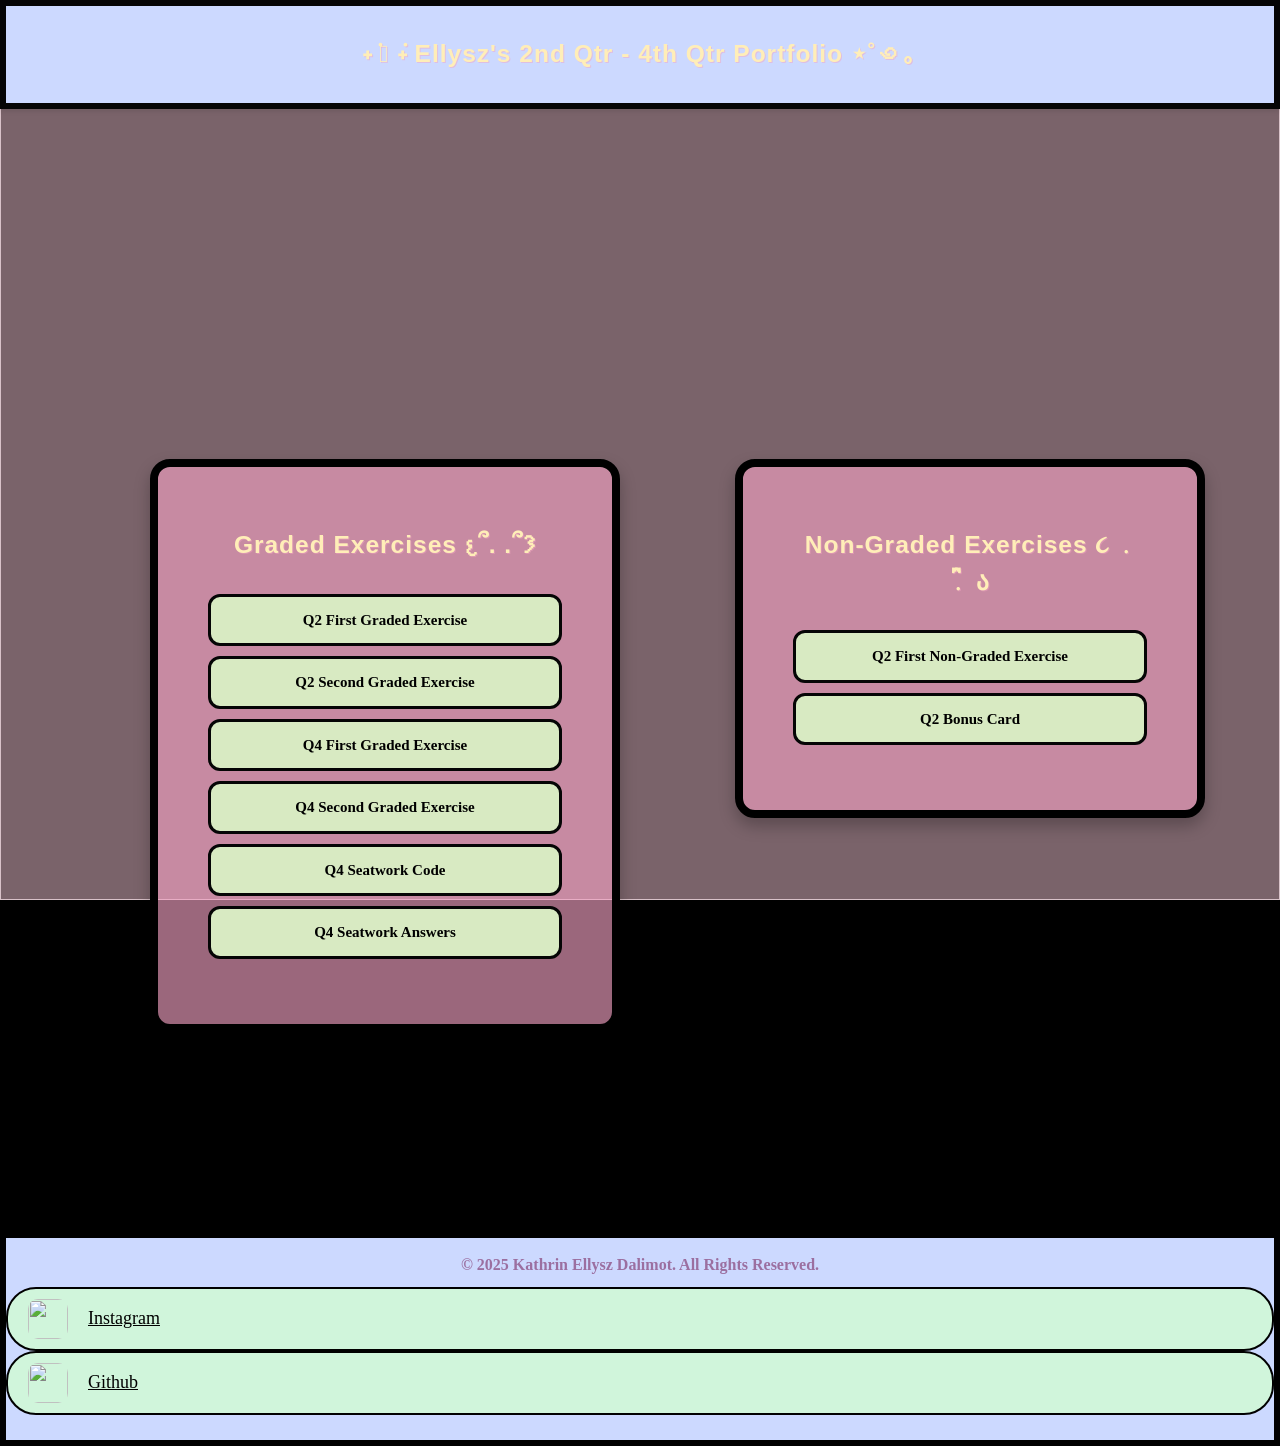
==== index.html @ fb040a66 "final" ====
<!DOCTYPE html>
<html>
<head>
  <title>Dalimot Portfolio</title>
    <link rel ="icon" type="image/png" href="faviconsolo.png">
  <link rel="stylesheet" href="https://www.w3schools.com/w3css/4/w3.css">
  <style>
    body {
      background-image: url('bgindex.jpg');
      background-attachment: fixed;
      background-position: center;
      background-size: cover;
      margin: 0;
      padding: 0;
      font-family: Comic Sans MS;
      color: #3a2c33;
      overflow-x: hidden;
      overflow-y: auto;
      background-color: #000000;
    }

    header {
            width: 100%;
            margin: 0;
            background-color: rgb(204, 217, 255);
            border: 6px solid rgb(5, 5, 5);
            color: rgb(102, 0, 0);
            text-align: center;
            font-family: 'Comic Sans MS', cursive, sans-serif;
            padding: 20px 0;
            box-shadow: 0 2px 5px rgba(0,0,0,0.1);
            box-sizing: border-box;
        }

    .bg-image {
      position: fixed;
      top: 0;
      left: 0;
      width: 100%;
      height: 100%;
      object-fit: cover;
      z-index: -2;
    }

    .overlay {
      position: fixed;
      top: 0;
      left: 0;
      width: 100%;
      height: 100%;
      background-color: rgba(243, 198, 211, 0.5);
      z-index: -1;
    }

    .portfolio-container {
      display: flex;
      justify-content: space-between;
      align-items: flex-start;
      margin: 175px 75px 100px 75px;
      gap: 40px; 
    }
    .portfolio-card {
      flex: 1;
      max-width: 550px;
      margin: 175px 0 100px 75px;
      background: #f2a2c2a3;
      border-radius: 20px;
      border:rgb(0, 0, 0) 8px solid;
      box-shadow: 0 8px 16px rgba(0,0,0,0.25);
      padding: 50px;
      text-align: center;
      transition: transform 0.3s ease;
    }

    .portfolio-card:hover {
      transform: scale(1.03);
    }

    h1, h2 {
      font-weight: bold;
      color: #ffeeb8;
      text-shadow: 1px 1px #f2a2c279;
      font-size: 24.5px;
      text-align: center; 
      line-height: 1.5;
      letter-spacing: 1px;
    }

    nav ul {
      list-style-type: none;
      padding: 0;
      margin-top: 30px;
    }

    nav ul li {
      margin: 10px 0;
    }

    nav ul li a {
      display: block;
      text-decoration: none;
      background-color: #d8eac2;
      color: rgb(0, 0, 0);
       border: 3px solid rgb(5, 5, 5);
      padding: 12px;
      border-radius: 12px;
      transition: 0.3s;
      font-weight: bold;
    }

    nav ul li a:hover {
      background-color: #c0ade8;
      transform: translateY(-2px);
      box-shadow: 0 4px 8px rgba(250, 143, 202, 0.3);
    }
      footer {
            text-align: center;
            padding: 15px 0px 25px;
           background-color: rgb(204, 217, 255);
            color: rgb(155, 111, 160);
            font-size: 16px;
            box-shadow: 0px -2px 5px rgba(0, 0, 0, 0.1);
            border: 6px solid rgb(0, 0, 0);
        }

        footer p {
          margin: 0 0 10px 0;
          font-weight: bold;
        }


   

    social-media-links {
  display: flex;
  justify-content: center;
  align-items: center;
  gap: 25px;
  flex-wrap: wrap;
}

.social-media-links a {
  display: flex;
  align-items: center;
  gap: 10px;
  text-decoration: underline;
  color: black;
  background: rgba(209, 250, 215, 0.881);
  padding: 10px 20px;
  border-radius: 30px;
  font-size: 18px;
  border: 2px solid black;
  transition: all 0.3s ease;
}
    .social-media-links a:hover {
  transform: translateY(-5px) scale(1.05); 
  background: rgba(171, 231, 176, 0.911);
  color: #9765a1;
  text-decoration: none;
  box-shadow: 0 8px 20px  rgba(134, 123, 196, 0.531);
   }

.icon {
  width: 40px;
  height: 40px;
  border-radius: 10px;
  margin-right: 10px;
  transition: transform 0.3s ease;
}

.social-media-links a:hover .icon {
  transform: rotate(10deg) scale(1.2);
  box-shadow: 0 0 20px rgba(255, 150, 170, 0.7);
}
        </style>
        </head>

 

<header>
  <h1> ˖ ݁𖥔 ݁˖ Ellysz's 2nd Qtr - 4th Qtr Portfolio ⋆˚꩜｡</h1>

</header>
<body>
  <img src="bgindex.jpg" class="bg-image">
  <div class="overlay"></div>

<section class="portfolio-container">

   <div class="portfolio-card w3-animate-opacity">
    <h1> Graded Exercises 𐔌՞. .՞𐦯 </h1>
    <nav>
      <ul>
        <li><a href="public/2Q1GPotassiumDalimot.html">Q2 First Graded Exercise</a></li>
          <li><a href="public/2Q2GPotassiumDalimot.html">Q2 Second Graded Exercise</a></li>
          <li><a href="public/quarter 4/q41gPotassiumDalimot.html">Q4 First Graded Exercise</a></li>
          <li><a href="public/quarter 4/q42gPotassiumDalimot.html">Q4 Second Graded Exercise</a></li>
          <li><a href="public/quarter 4/PotassiumDalimotSeatwork2.html">Q4 Seatwork Code</a></li>
          <li><a href="public/quarter 4/PotassiumDalimotSeatwork2.md">Q4 Seatwork Answers</a></li>
      </ul>
    </nav>
  </div>
 
  <div class="portfolio-card w3-animate-opacity">
    <h1> Non-Graded Exercises ૮ ․ ․ ྀིა </h1>
    <nav>
      <ul>
         <li><a href="public/Q21NGPotassiumDalimot.html">Q2 First Non-Graded Exercise</a></li>
         <li><a href="public/2QBonusCardDalimot.html">Q2 Bonus Card</a></li>
      </ul>
    </nav>
  </div>
</section>
<footer>
   <p>© 2025 Kathrin Ellysz Dalimot. All Rights Reserved. </p>
     <div class = "social-media-links">
      <a href="https://www.instagram.com/kathrinellysz/">
        <img src="insta.png" class="icon"> Instagram
      </a>
      <a href="https://github.com/ellysz24/CS3_2ndQtrPortfolioDalimot">
        <img src="github.png" class="icon"> Github
      </a>
        </div>
</footer>
</body>
</html>
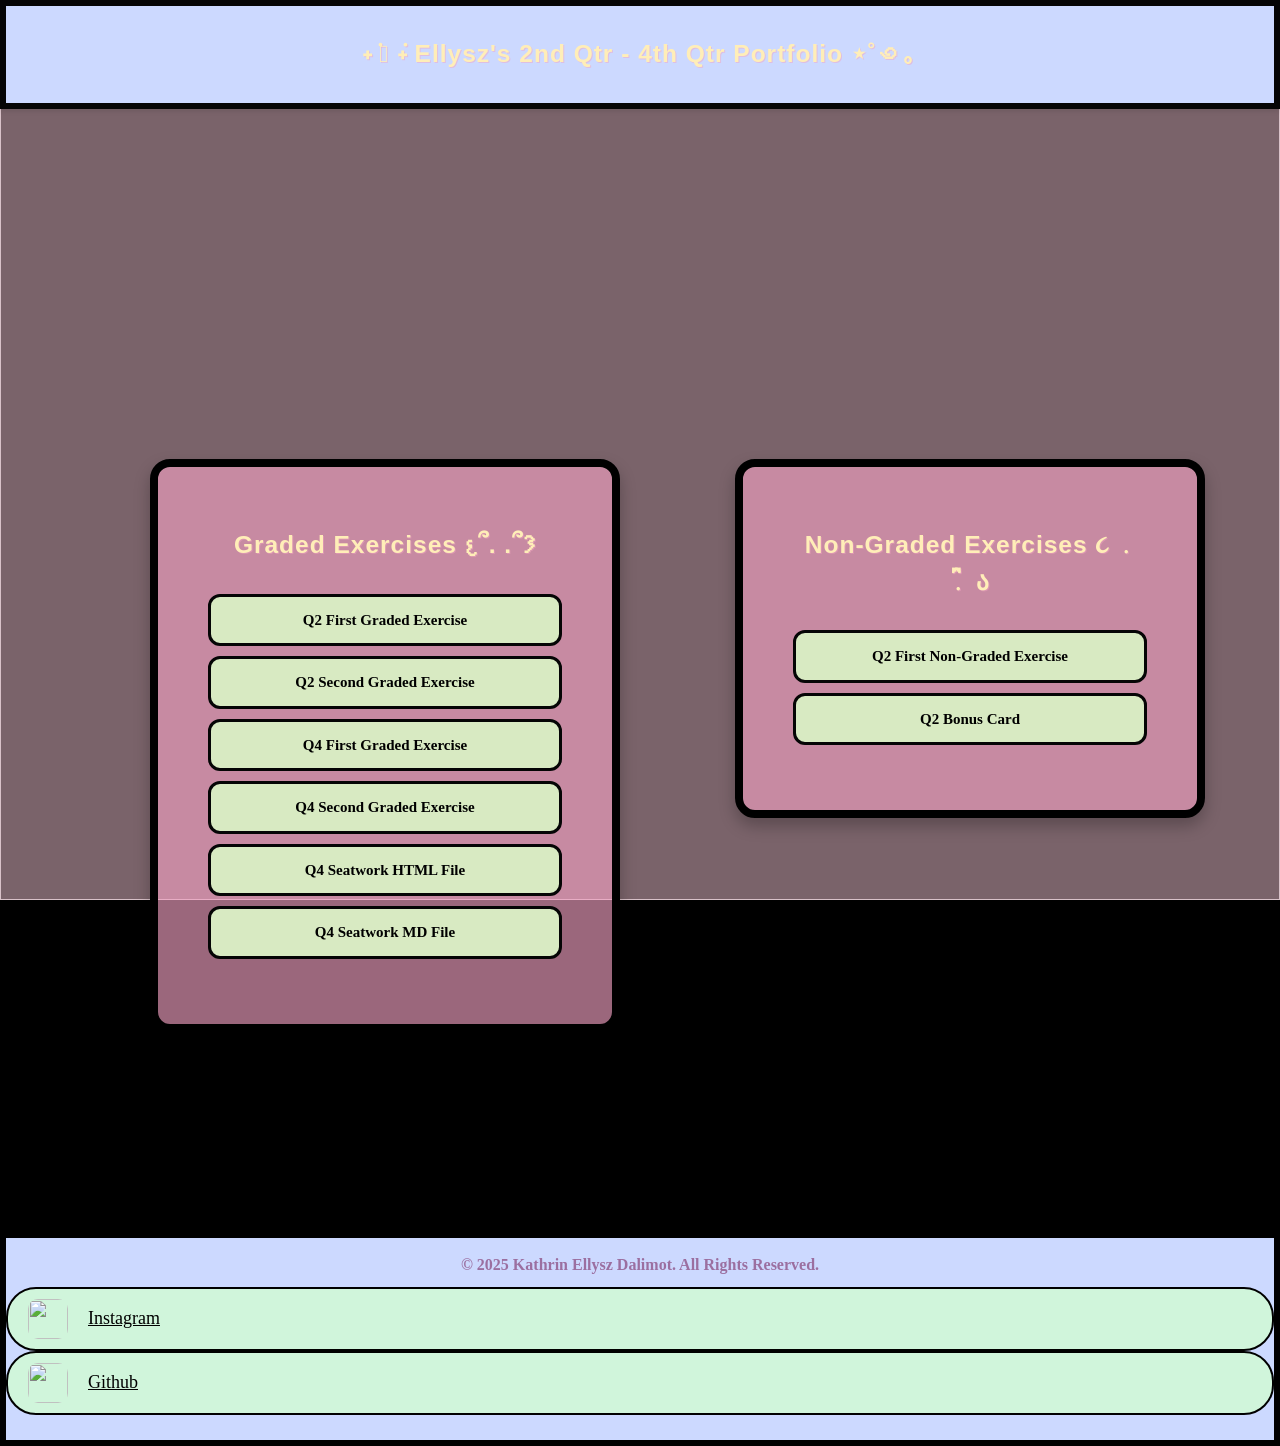
==== commit 4665356c: "index" ====
--- a/index.html
+++ b/index.html
@@ -195,8 +195,8 @@
           <li><a href="public/2Q2GPotassiumDalimot.html">Q2 Second Graded Exercise</a></li>
           <li><a href="public/quarter 4/q41gPotassiumDalimot.html">Q4 First Graded Exercise</a></li>
           <li><a href="public/quarter 4/q42gPotassiumDalimot.html">Q4 Second Graded Exercise</a></li>
-          <li><a href="public/quarter 4/PotassiumDalimotSeatwork2.html">Q4 Seatwork Code</a></li>
-          <li><a href="public/quarter 4/PotassiumDalimotSeatwork2.md">Q4 Seatwork Answers</a></li>
+          <li><a href="public/quarter 4/PotassiumDalimotSeatwork2.html">Q4 Seatwork HTML File</a></li>
+          <li><a href="public/quarter 4/PotassiumDalimotSeatwork2.md">Q4 Seatwork MD File</a></li>
       </ul>
     </nav>
   </div>
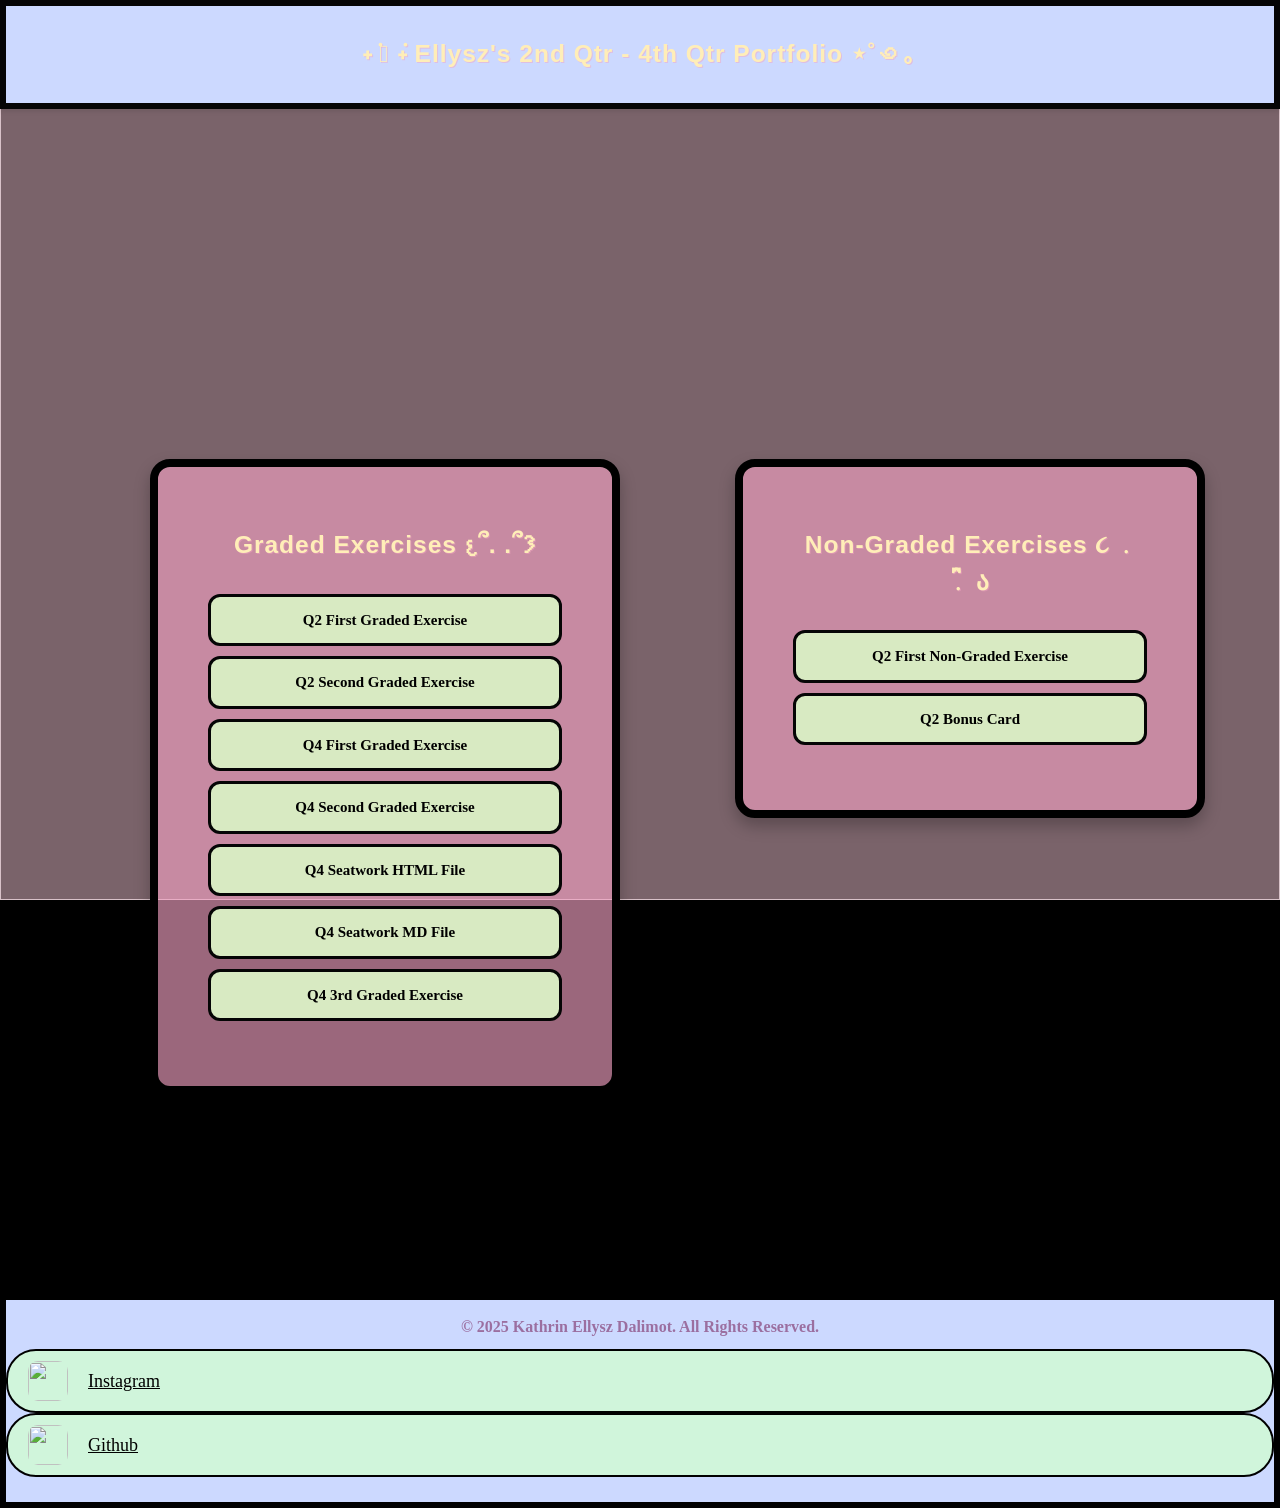
==== commit 1b1cbd6e: "repo edit" ====
--- a/index.html
+++ b/index.html
@@ -197,6 +197,7 @@
           <li><a href="public/quarter 4/q42gPotassiumDalimot.html">Q4 Second Graded Exercise</a></li>
           <li><a href="public/quarter 4/PotassiumDalimotSeatwork2.html">Q4 Seatwork HTML File</a></li>
           <li><a href="public/quarter 4/PotassiumDalimotSeatwork2.md">Q4 Seatwork MD File</a></li>
+          <li><a href="public/quarter 4/3rdGraded/index.html">Q4 3rd Graded Exercise</a></li>
       </ul>
     </nav>
   </div>
